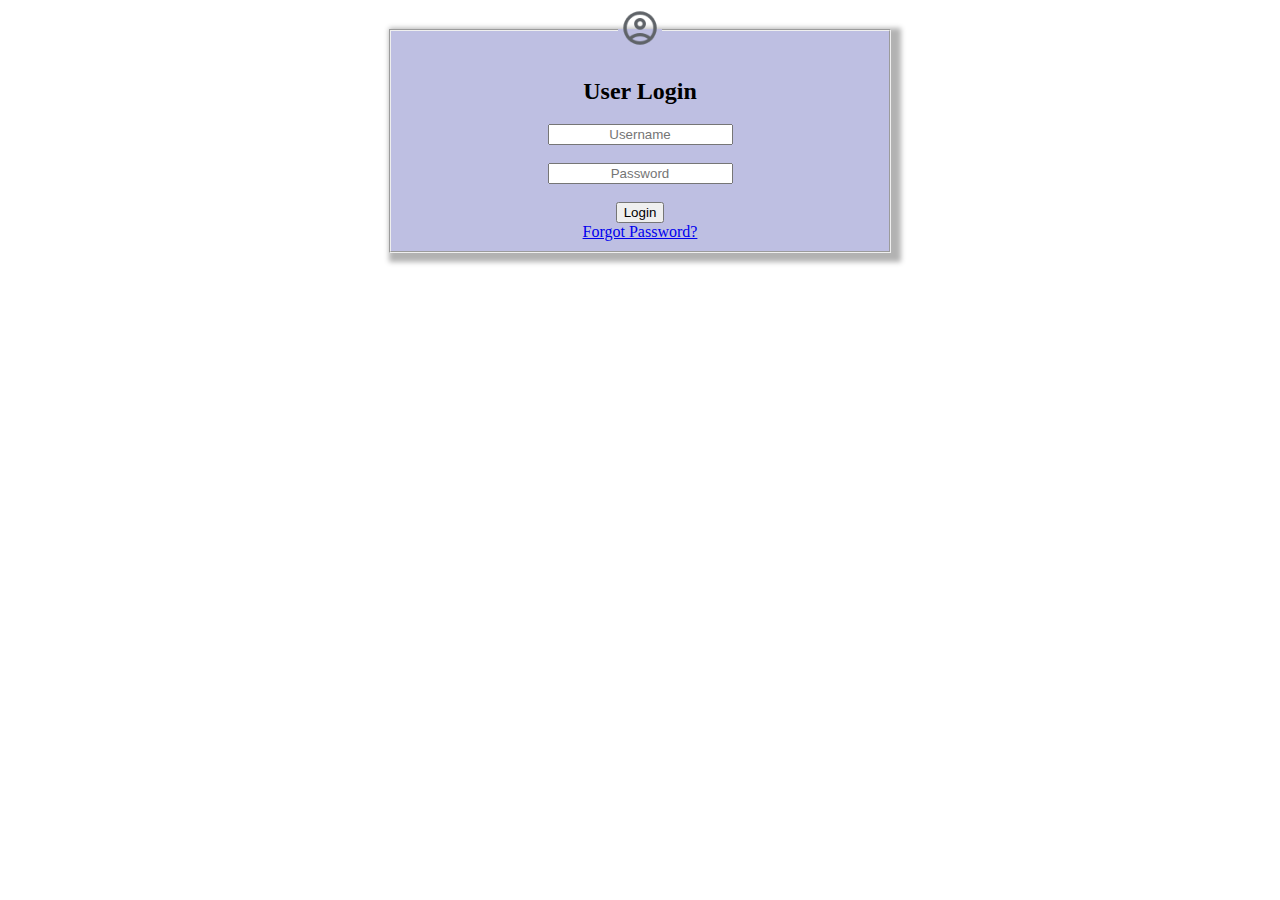
==== pages/loginform.html @ 219fca18 "add register" ====
<!DOCTYPE html>
<html lang="en">
<head>
    <meta charset="UTF-8">
    <meta name="viewport" content="width=device-width, initial-scale=1.0">
    <title>loginform</title>
    <link rel="stylesheet" href="../styles/loginform.css">
</head>
<body>  
    <form>
        <fieldset>
            <legend>
                <img src="../images/login.png" width="40px" alt="account icon"/>
            </legend>
            <h2>User Login</h2>
            <input type="text" placeholder="Username" name="username" required><br/>
            <input type="password" placeholder="Password" name="password" required><br/>
            <button type="submit">Login</button><br/>
           <a href="forgot-password.html">Forgot Password?</a>
        </fieldset>
    </form>
</body>
</html>
---- styles/loginform.css ----
input {
    display: block;
    text-align: center;
    margin: auto
}
legend{
   margin:auto;
}

legend{
   margin: auto;
}

form{
   margin: auto;
   text-align: center;
   width: 40%;
   height: 50%
}

fieldset{
   background: rgb(190, 191, 226);
   box-shadow: 5px 4px 5px 5px rgba(0, 0, 0, 0.3);
}

#box{
    width: 20%;

}
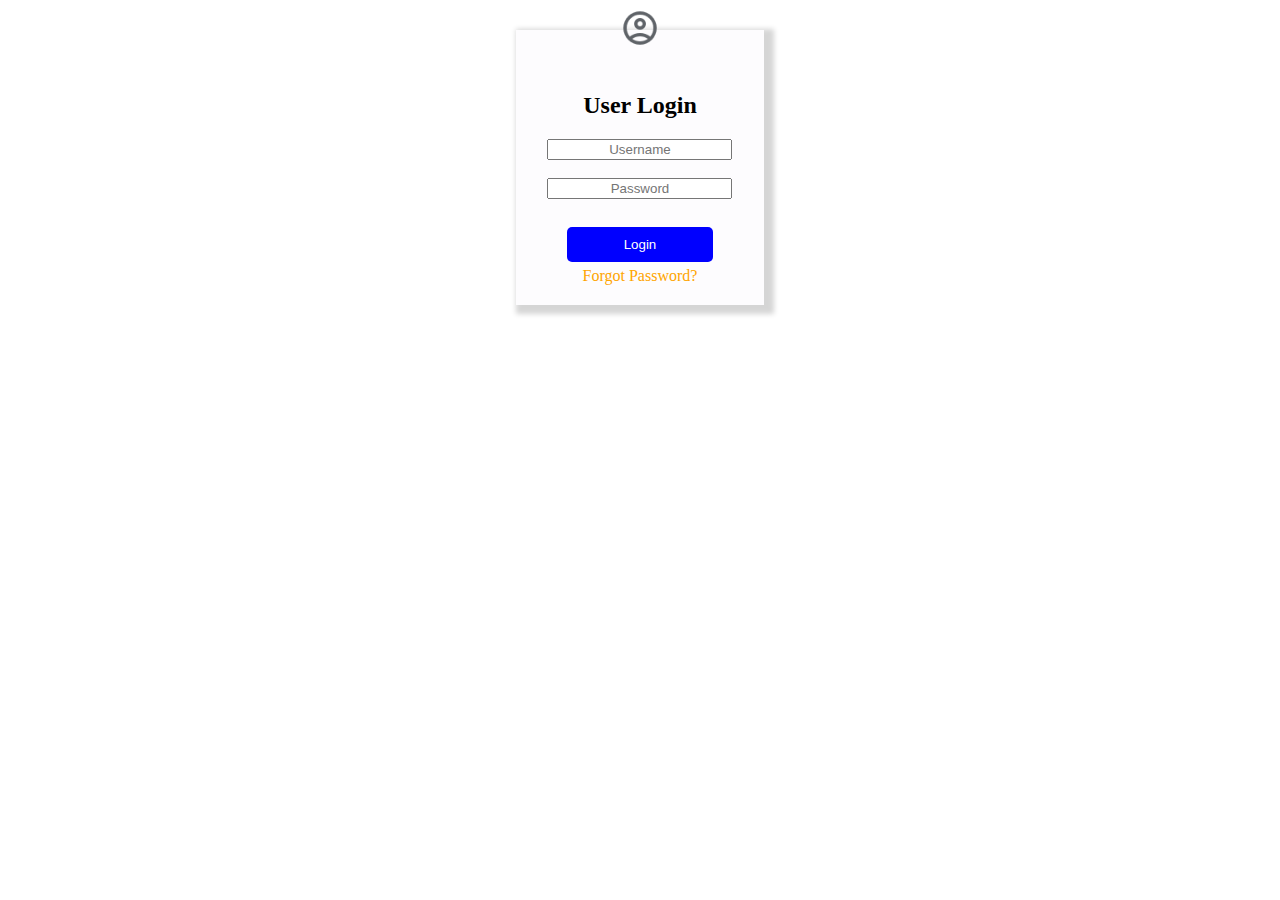
==== commit 2df7fe83: "add register page" ====
--- a/pages/loginform.html
+++ b/pages/loginform.html
@@ -15,8 +15,8 @@
             <h2>User Login</h2>
             <input type="text" placeholder="Username" name="username" required><br/>
             <input type="password" placeholder="Password" name="password" required><br/>
-            <button type="submit">Login</button><br/>
-           <a href="forgot-password.html">Forgot Password?</a>
+            <button type="submit">Login</button>
+            <a href="forgot-password.html" class="forgot-password">Forgot Password?</a>
         </fieldset>
     </form>
 </body>
--- a/styles/loginform.css
+++ b/styles/loginform.css
@@ -1,29 +1,74 @@
 input {
     display: block;
     text-align: center;
-    margin: auto
+    margin: auto;
 }
 legend{
    margin:auto;
 }
 
-legend{
-   margin: auto;
-}
 
 form{
    margin: auto;
    text-align: center;
-   width: 40%;
-   height: 50%
+   width: 20%;
+   height: 30%;
 }
 
-fieldset{
-   background: rgb(190, 191, 226);
-   box-shadow: 5px 4px 5px 5px rgba(0, 0, 0, 0.3);
+
+
+#box {
+    width: 400%; /* This will work if #box is inside another container like form */
+    margin: 10px auto; /* Center the box */
+    padding: 20px;
+    background: #361a89; /* Optional: Add background for contrast */
+    border: 1px solid #2f7494; /* Optional: Add a border */
+    height: 600px; /* Adjust this value to make the box longer */
 }
 
-#box{
-    width: 20%;
+fieldset {
+    background: rgba(201, 190, 226, 0.04);
+    box-shadow: 5px 4px 5px 5px rgba(0, 0, 0, 0.164);
+    border: none; /* Optional: if you don't want the default border */
+    padding: 20px; /* Add some padding for better spacing */
+}
 
+button {
+    width: 70%;
+    padding: 10px;
+    background-color: blue;
+    color: white;
+    border: none;
+    border-radius: 5px;
+    cursor: pointer;
+    margin-top: 10px;
+}
+
+button:hover {
+    background-color: lightblue;
+}
+
+.forgot-password {
+    display: block;  /* Moves link to a new line */
+    margin-top: 5px; /* Adds space above the link */
+    text-decoration: none; /* Optional: removes underline */
+    color: orange; /* Optional: makes it look like a link */
+}
+
+.forgot-password:hover {
+    text-decoration: underline; /* Optional: adds underline on hover */
+}
+
+/* Submit Button */
+.Register button {
+    width: 100%;
+    padding: 12px;
+    background: white;
+    color: red;
+    border: none;
+    font-size: 18px;
+    font-weight: bold;
+    cursor: pointer;
+    border-radius: 4px;
+    margin-top: 10px;
 }